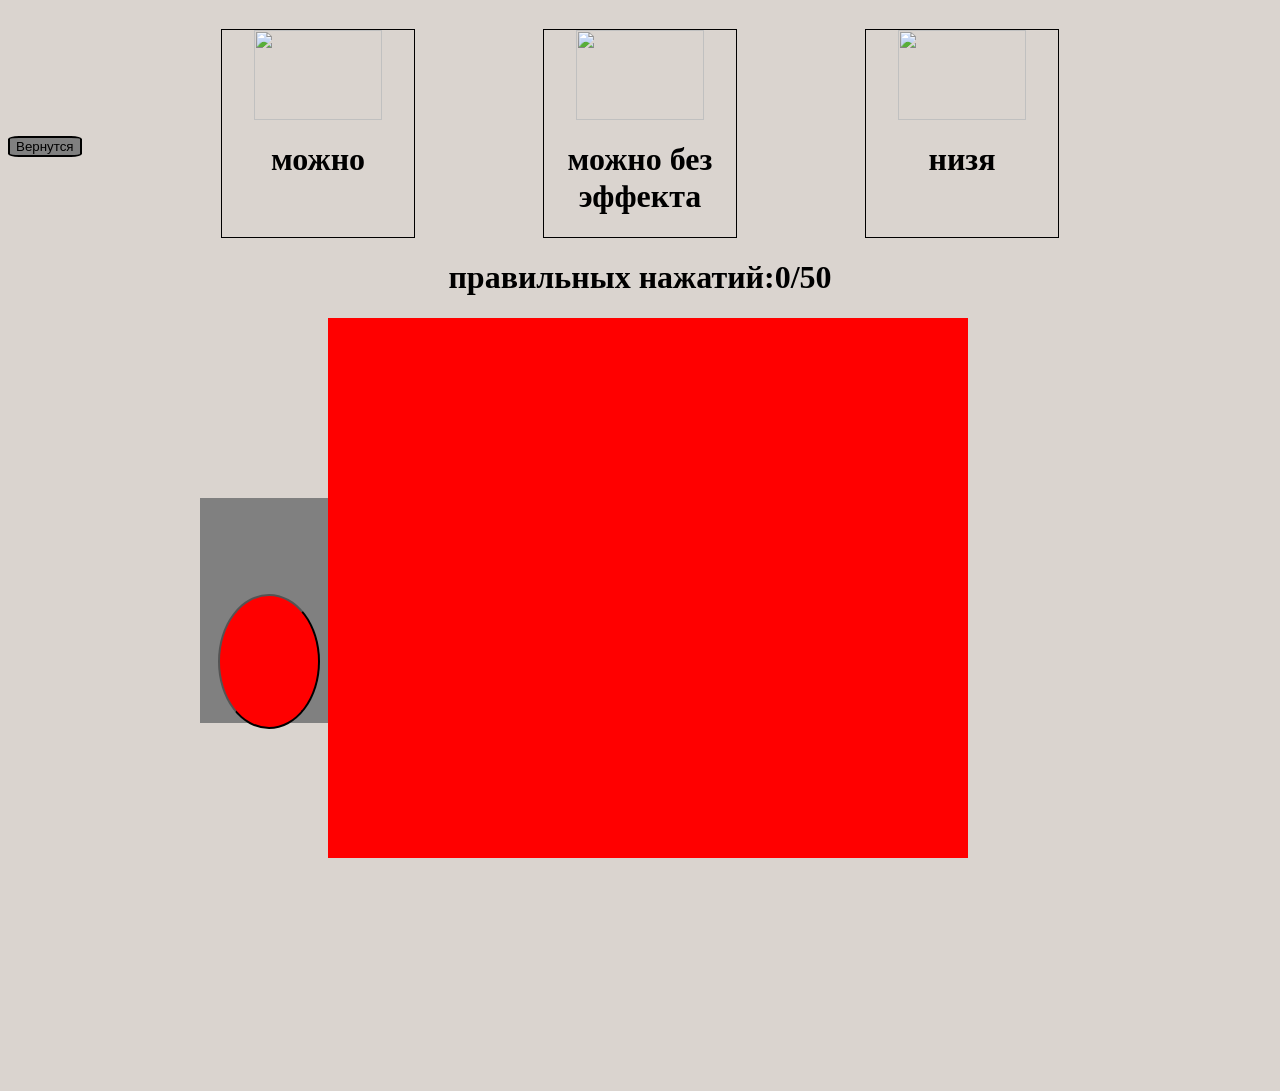
==== index2.html @ a457534b "Add files via upload" ====
<html>
    <head>
        <meta name = "viewport" content="width=device-width, initial-scale=1.0">
        <link rel="stylesheet" href="style2.css">
    </head>
        <title>Гена барбоскин</title>
        
    </head>
    <body>
    <header>
        <button class = "escape">Вернутся</button>
        <div class = "rules">
            <div class = "_rule">
                <img class = "green" src="https://png.klev.club/uploads/posts/2024-04/png-klev-club-8wg3-p-zelenii-pryamougolnik-png-2.png">
                <h1>можно</h1>


            </div>
            <div class = "r_rule">
                <img class = "yellow" src="https://colorscheme.ru/img/color-harmony-pastels/9/1.png">
                <h1>можно без эффекта</h1>
            </div>


            <div class = "t_rule">
                <img class = "red" src="https://upload.wikimedia.org/wikipedia/commons/4/43/Red_flag.svg">
                <h1>низя</h1>
            </div>
        </div>
    </header>


    <main>
        <div class = "sum">
            <h1 class = " h">правильных нажатий:<span class = "score">0</span>/50</h1>
        </div>
        

        <div class = "moni">

        </div>


        <div class = "button_border">

        </div>


        <button class = "main_button">

        </button>
    </main>













</body>
<script src = "script2.js"></script>
</html>
---- style2.css ----
.escape {
    background-color: gray;
    border: 0.2vw solid #000000;
    border-radius: 15%;
    position: relative;
    top: 10vw;
}

html {
    background-color: #DAD4CF;
}



._rule {
    display: flex;
    flex-direction: column;
    border: 0.1em solid black;
    width: 15vw;
    align-items: center;
}


.t_rule {
    display: flex;
    flex-direction: column;
    border: 0.1em solid black;
    width: 15vw;
    align-items: center;
}


.r_rule {
    display: flex;
    flex-direction: column;
    border: 0.1em solid black;
    width: 15vw;
    align-items: center;
}



.green {
    width: 10vw;
    height: 10vh;
}


.yellow {
    width: 10vw;
    height: 10vh;
}


.red {
    width: 10vw;
    height: 10vh;
}


.rules {
    display: flex;
    justify-content: center;
    gap: 10vw;
    text-align: center;
}



.moni {
    width: 50vw;
    height: 60vh;
    background-color: green;
    position: relative;
    left: 25vw;
}


.main_button {
    border-radius: 100%;
    background-color: red;
    width: 8vw;
    height: 15vh;
    position: absolute;
    bottom: 19vh;
    left: 17vw;
}


.button_border {
    background-color: gray;
    width: 10vw;
    height: 25vh;
    position: relative;
    bottom: 40vh;
    left: 15vw;
}

.h {
    text-align: center;
}
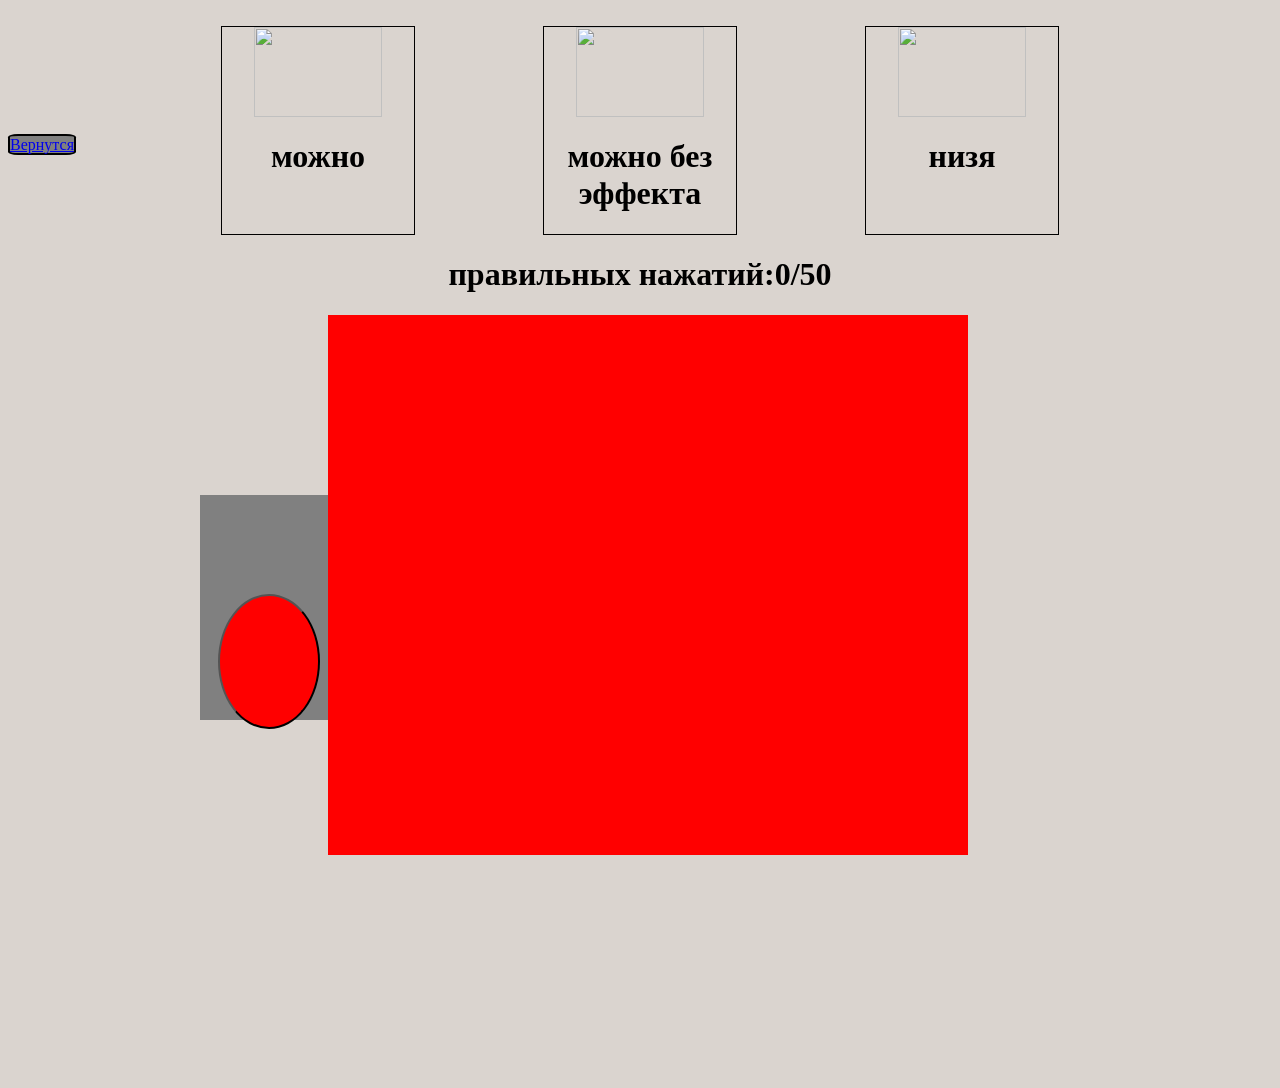
==== commit 96348c5b: "Update index2.html" ====
--- a/index2.html
+++ b/index2.html
@@ -8,7 +8,7 @@
     </head>
     <body>
     <header>
-        <button class = "escape">Вернутся</button>
+        <a href = "index.html"class = "escape">Вернутся</a>
         <div class = "rules">
             <div class = "_rule">
                 <img class = "green" src="https://png.klev.club/uploads/posts/2024-04/png-klev-club-8wg3-p-zelenii-pryamougolnik-png-2.png">
